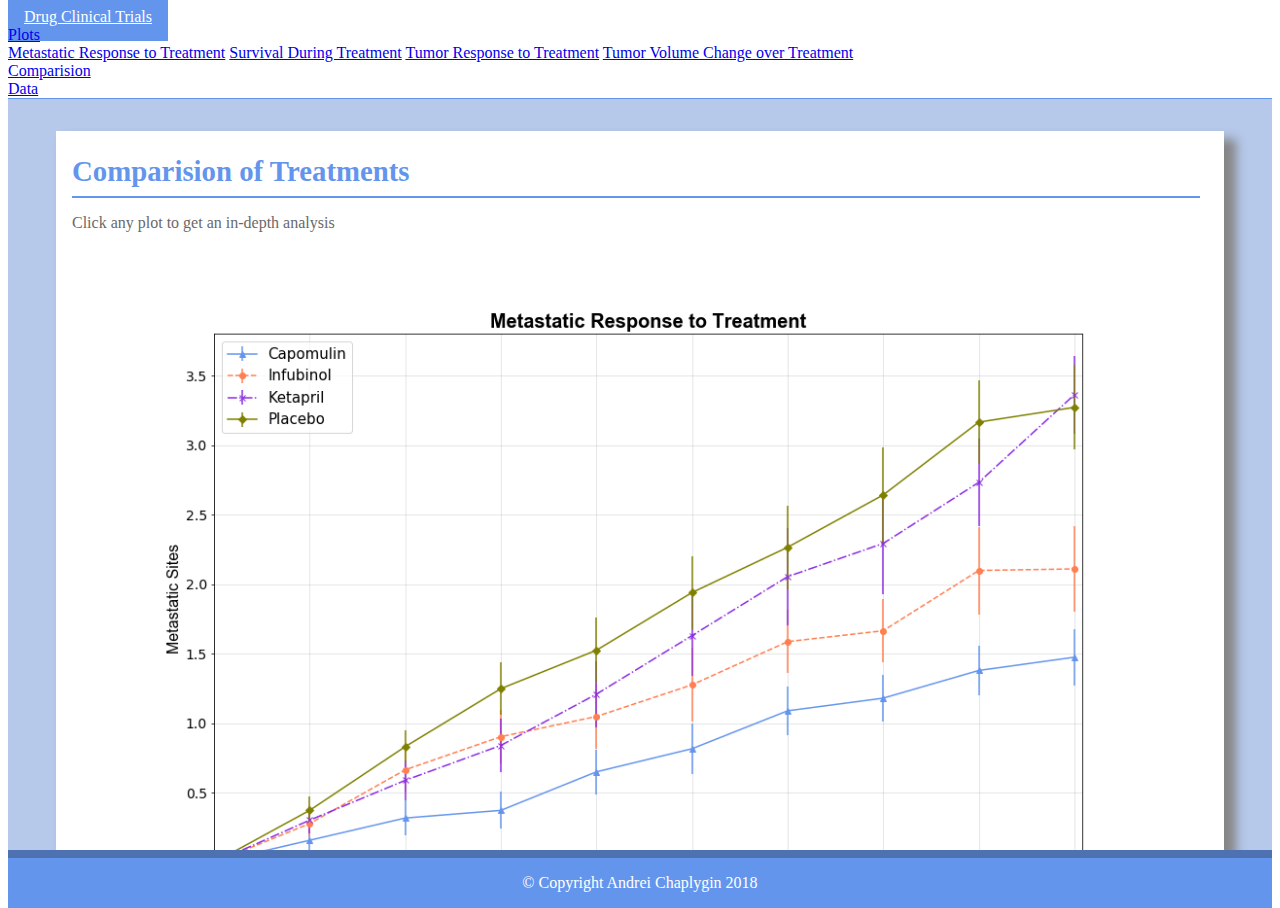
==== comparison.html @ 72035898 "Added link to specific visualisation pages. Added comparision page" ====
<!DOCTYPE html>
<html>
<head>
    <meta charset="utf-8" />
    <meta http-equiv="X-UA-Compatible" content="IE=edge">
    <title>Drug Clinical Trials</title>
    <meta name="viewport" content="width=device-width, initial-scale=1">
    <link rel="stylesheet" href="https://stackpath.bootstrapcdn.com/bootstrap/4.1.3/css/bootstrap.min.css" integrity="sha384-MCw98/SFnGE8fJT3GXwEOngsV7Zt27NXFoaoApmYm81iuXoPkFOJwJ8ERdknLPMO" crossorigin="anonymous">
    <link rel="stylesheet" type="text/css" media="screen" href="style.css" />
</head>
<body>
    <nav class="navbar">
        <a class="navbar-brand mr-auto" href="index.html">Drug Clinical Trials</a>
        <div class="dropdown">
            <a class="nav-link dropdown-toggle" href="/" id="navbarDropdownMenuLink" data-toggle="dropdown" aria-haspopup="true" aria-expanded="false">
                Plots
            </a>
            <div class="dropdown-menu" aria-labelledby="navbarDropdownMenuLink">
                <a class="dropdown-item" href="metastatic.html">Metastatic Response to Treatment</a>
                <a class="dropdown-item" href="survival.html">Survival During Treatment</a>
                <a class="dropdown-item" href="tumor.html">Tumor Response to Treatment</a>
                <a class="dropdown-item" href="tumor_vol.html">Tumor Volume Change over Treatment</a>
            </div>
        </div>
        <div class="nav-item">
            <a class="nav-link" href="comparison.html">Comparision</a>
        </div>
        </div>
        <div class="nav-item">
            <a class="nav-link" href="data.html">Data</a>
        </div>
    </nav>
    <div class="body container-fluid">
        <section>
            <h1 class="sec-h sec-h-lg">Comparision of Treatments</h1>
            <p>Click any plot to get an in-depth analysis</p>
            <div class="container">
                <div class="row">
                    <div class="col-sm-12 col-lg-6">
                        <a href="metastatic.html"><img class="viz-img" src="img/metastatic.png"></a>
                    </div>
                    <div class="col-sm-12 col-lg-6">
                        <a href="survival.html"><img class="viz-img" src="img/survival.png"></a>
                    </div>
                    <div class="col-sm-12 col-lg-6">
                        <a href="tumor.html"><img class="viz-img" src="img/tumor.png"></a>
                    </div>
                    <div class="col-sm-12 col-lg-6">
                        <a href="tumor_vol.html"><img class="viz-img" src="img/tumor_vol.png"></a>
                    </div>
                </div>
            </div>
        </section>
    </div>
    <footer>            
        <p>© Copyright Andrei Chaplygin 2018</p>
    </footer>
    <script src="https://code.jquery.com/jquery-3.3.1.slim.min.js" integrity="sha384-q8i/X+965DzO0rT7abK41JStQIAqVgRVzpbzo5smXKp4YfRvH+8abtTE1Pi6jizo" crossorigin="anonymous"></script>
    <script src="https://cdnjs.cloudflare.com/ajax/libs/popper.js/1.14.3/umd/popper.min.js" integrity="sha384-ZMP7rVo3mIykV+2+9J3UJ46jBk0WLaUAdn689aCwoqbBJiSnjAK/l8WvCWPIPm49" crossorigin="anonymous"></script>
    <script src="https://stackpath.bootstrapcdn.com/bootstrap/4.1.3/js/bootstrap.min.js" integrity="sha384-ChfqqxuZUCnJSK3+MXmPNIyE6ZbWh2IMqE241rYiqJxyMiZ6OW/JmZQ5stwEULTy" crossorigin="anonymous"></script>  
</body>
</html>
---- style.css ----
html {
    height: 100%;
}

body {
    display: flex;
    flex-direction: column;
    height: 100%;
}

.navbar {
    border-width: 0 0 1px 0;
    background-color: cornflowerblue;
    border-color: cornflowerblue;
    border-style: solid;
    padding: 0;
    flex: none;
}

.navbar-brand {
    padding: 1rem;
    background-color: cornflowerblue;
    color: white;
}

.body {
    flex: auto;
    overflow: auto;
    padding: 1rem 2rem;
    background-color: rgb(182, 201, 235);
}

footer {
    border-top: 0.5rem solid rgb(78, 113, 177);
    padding: 1rem 0;
    background-color: cornflowerblue;
    color: white;
    flex: none;
}

section {
    background-color: white;
    padding: 1rem;
    margin: 1rem;
    -webkit-box-shadow: 10px 10px 10px 2px rgba(133,133,133,1);
    -moz-box-shadow: 10px 10px 10px 2px rgba(133,133,133,1);
    box-shadow: 10px 10px 10px 2px rgba(133,133,133,1);
}

.main-img {
    width: 250px;
    float: left;
    margin: 0 1rem 1rem 0;
}

.viz-img {
    width: calc(100% - 1rem);
    border: 2px solid white;
    /* min-width: 150px; */
    margin: 0.5 rem;
}

.viz-img:hover {
    border-color: blueviolet;
}

.home-main-sec {
    min-height: 300px;
}

.no-pad {
    padding: 0;
}

.sec-h {
    color: cornflowerblue;
    margin: 0.5rem;
    margin-left: 0;
    border-bottom: 2px solid cornflowerblue;
    padding-bottom: 0.5rem;
    font-size: 1.5rem;
}

section p {
    color: dimgray;
}

footer p {   
    margin: 0;
    text-align: center;
}

/* Small screen */
@media(min-width:576px) {  
    .navbar {
        background-color: white;
    }
}

/* Medium screen */
@media(min-width:768px) {  
}

/* Large screen */
@media(min-width:992px) {    
    .sec-h-lg {
        font-size: 1.8rem;
    }
}
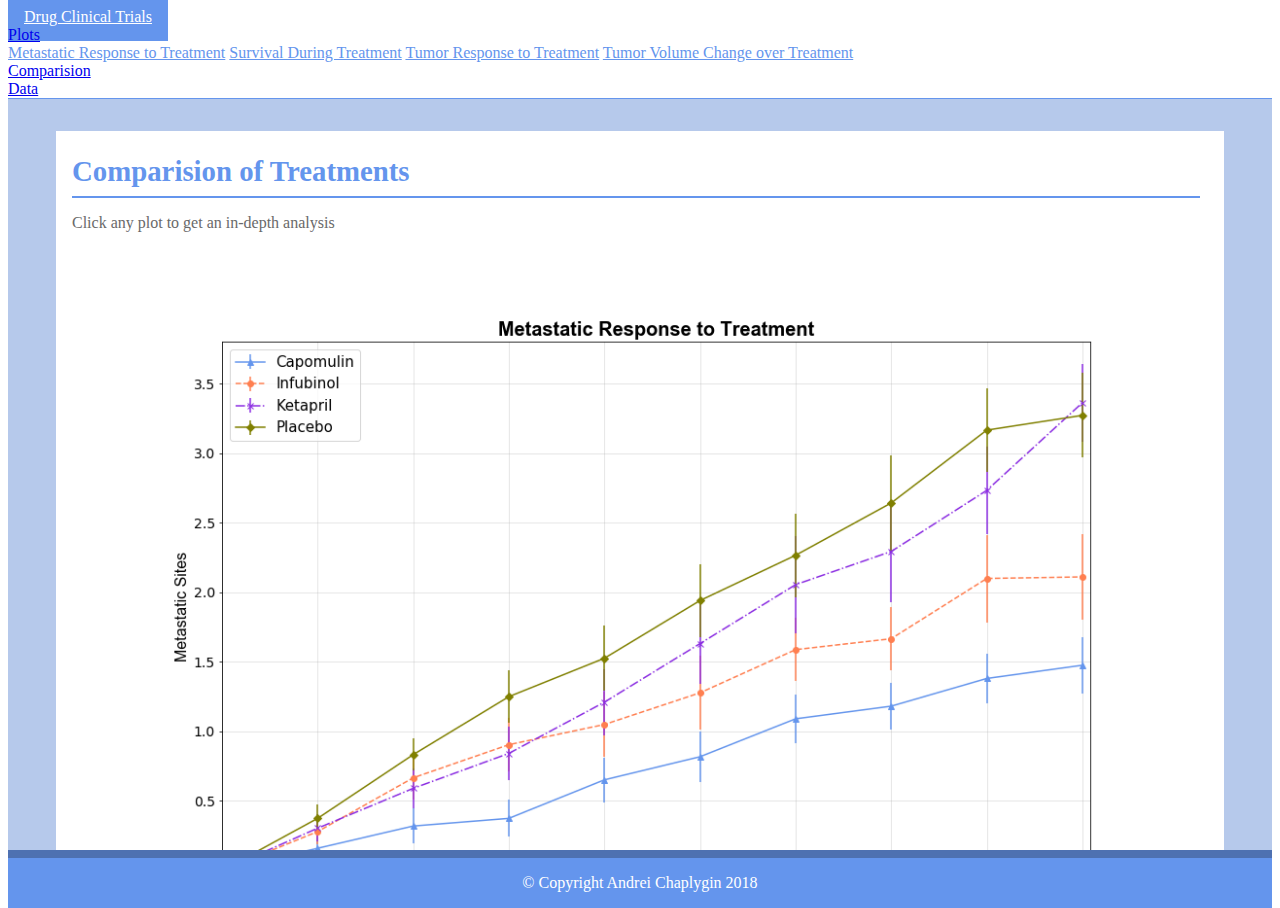
==== commit f72fa3e5: "Finished comparision page and visualisation pages" ====
--- a/comparison.html
+++ b/comparison.html
@@ -31,22 +31,22 @@
         </div>
     </nav>
     <div class="body container-fluid">
-        <section>
-            <h1 class="sec-h sec-h-lg">Comparision of Treatments</h1>
+        <section class="shadow-lg">
+            <h1 class="sec-h">Comparision of Treatments</h1>
             <p>Click any plot to get an in-depth analysis</p>
             <div class="container">
                 <div class="row">
                     <div class="col-sm-12 col-lg-6">
-                        <a href="metastatic.html"><img class="viz-img" src="img/metastatic.png"></a>
+                        <a href="metastatic.html"><img class="vis-img" src="img/metastatic.png"></a>
                     </div>
                     <div class="col-sm-12 col-lg-6">
-                        <a href="survival.html"><img class="viz-img" src="img/survival.png"></a>
+                        <a href="survival.html"><img class="vis-img" src="img/survival.png"></a>
                     </div>
                     <div class="col-sm-12 col-lg-6">
-                        <a href="tumor.html"><img class="viz-img" src="img/tumor.png"></a>
+                        <a href="tumor.html"><img class="vis-img" src="img/tumor.png"></a>
                     </div>
                     <div class="col-sm-12 col-lg-6">
-                        <a href="tumor_vol.html"><img class="viz-img" src="img/tumor_vol.png"></a>
+                        <a href="tumor_vol.html"><img class="vis-img" src="img/tumor_vol.png"></a>
                     </div>
                 </div>
             </div>
--- a/style.css
+++ b/style.css
@@ -6,6 +6,10 @@
     display: flex;
     flex-direction: column;
     height: 100%;
+}
+
+a.dropdown-item {
+    color: cornflowerblue;
 }
 
 .navbar {
@@ -42,9 +46,6 @@
     background-color: white;
     padding: 1rem;
     margin: 1rem;
-    -webkit-box-shadow: 10px 10px 10px 2px rgba(133,133,133,1);
-    -moz-box-shadow: 10px 10px 10px 2px rgba(133,133,133,1);
-    box-shadow: 10px 10px 10px 2px rgba(133,133,133,1);
 }
 
 .main-img {
@@ -53,15 +54,23 @@
     margin: 0 1rem 1rem 0;
 }
 
-.viz-img {
+.vis-img {
     width: calc(100% - 1rem);
     border: 2px solid white;
-    /* min-width: 150px; */
-    margin: 0.5 rem;
+    margin: 0.5rem;
 }
 
-.viz-img:hover {
+.vis-img-main {
+    max-width: 100%;
+    margin: 0.5rem;
+}
+
+.vis-img:hover {
     border-color: blueviolet;
+}
+
+.vis-img-current {
+    border-color: cornflowerblue;
 }
 
 .home-main-sec {
@@ -78,7 +87,6 @@
     margin-left: 0;
     border-bottom: 2px solid cornflowerblue;
     padding-bottom: 0.5rem;
-    font-size: 1.5rem;
 }
 
 section p {
@@ -90,10 +98,21 @@
     text-align: center;
 }
 
+/* Extrasmall screen */
+@media(max-width:575px) {
+    .sec-h {
+        font-size: 1.2rem;
+    }
+}
+
 /* Small screen */
 @media(min-width:576px) {  
     .navbar {
         background-color: white;
+    }
+
+    .sec-h {
+        font-size: 1.5rem;
     }
 }
 
@@ -103,7 +122,7 @@
 
 /* Large screen */
 @media(min-width:992px) {    
-    .sec-h-lg {
+    .sec-h {
         font-size: 1.8rem;
     }
 }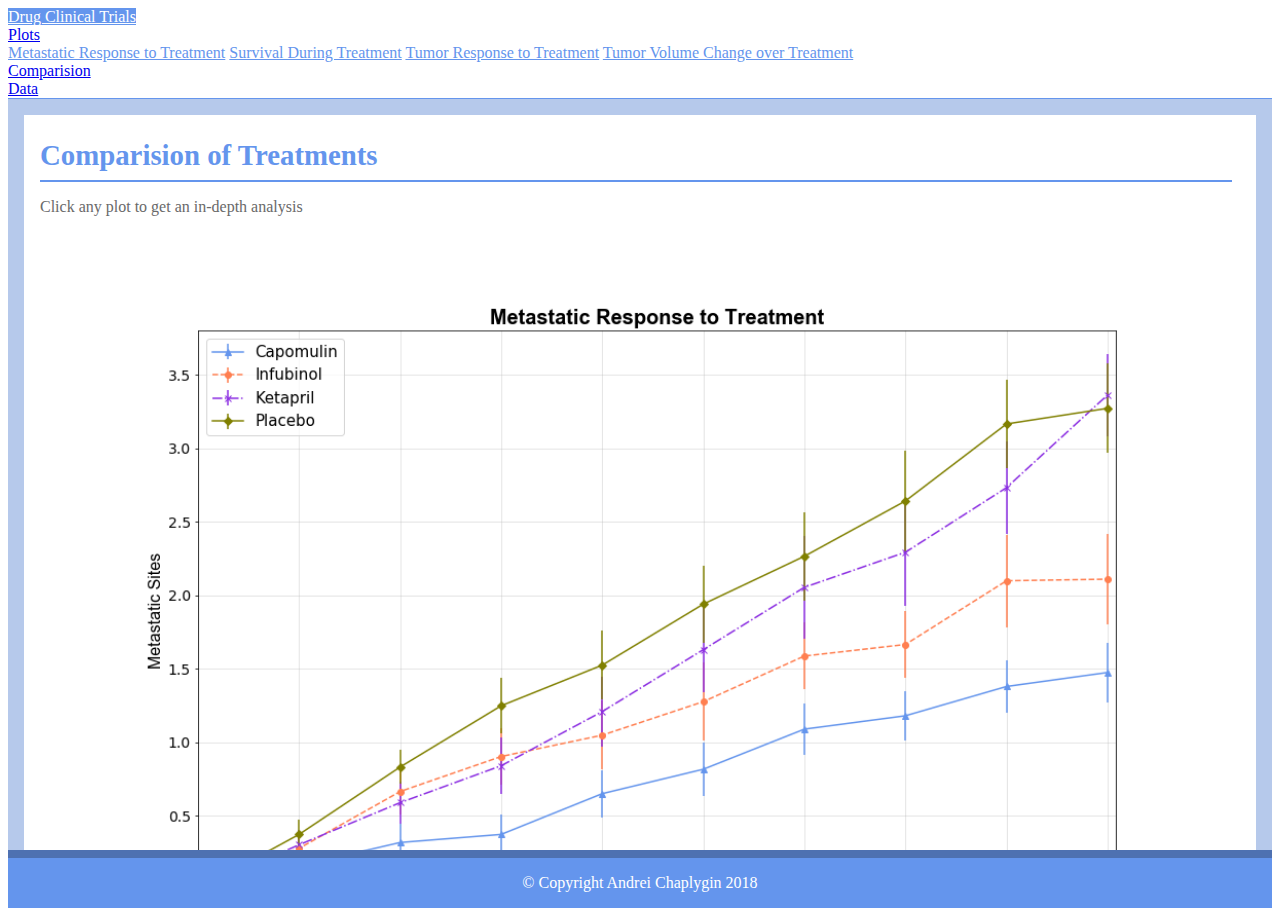
==== commit f82bb956: "Replaced some custom style properties with Bootstrap classes" ====
--- a/comparison.html
+++ b/comparison.html
@@ -9,13 +9,13 @@
     <link rel="stylesheet" type="text/css" media="screen" href="style.css" />
 </head>
 <body>
-    <nav class="navbar">
-        <a class="navbar-brand mr-auto" href="index.html">Drug Clinical Trials</a>
-        <div class="dropdown">
-            <a class="nav-link dropdown-toggle" href="/" id="navbarDropdownMenuLink" data-toggle="dropdown" aria-haspopup="true" aria-expanded="false">
+    <nav class="navbar p-0">
+        <a class="navbar-brand p-3 mr-auto" href="index.html">Drug Clinical Trials</a>
+        <div class="dropdown nav-item">
+            <a class="nav-link dropdown-toggle" href="/" id="sm-plots-link" data-toggle="dropdown" aria-haspopup="true" aria-expanded="false">
                 Plots
             </a>
-            <div class="dropdown-menu" aria-labelledby="navbarDropdownMenuLink">
+            <div class="dropdown-menu" aria-labelledby="sm-plots-link">
                 <a class="dropdown-item" href="metastatic.html">Metastatic Response to Treatment</a>
                 <a class="dropdown-item" href="survival.html">Survival During Treatment</a>
                 <a class="dropdown-item" href="tumor.html">Tumor Response to Treatment</a>
@@ -29,8 +29,27 @@
         <div class="nav-item">
             <a class="nav-link" href="data.html">Data</a>
         </div>
+        
+        <button type="button" class="btn navbar-toggle mr-2" data-toggle="collapse" data-target="#navbar-collapse">
+            <span class="icon-bar"></span>
+            <span class="icon-bar"></span>
+            <span class="icon-bar"></span>
+        </button>
+        <div class="collapse navbar-collapse" id="navbar-collapse">
+            <a class="dropdown-item navbar-toggle dropdown-toggle" href="#" id="xs-plots-link" data-toggle="collapse" data-target="#xs-plots" aria-haspopup="true" aria-expanded="false">
+                Plots
+            </a>
+            <div class="collapse" id="xs-plots">
+                <a class="dropdown-item ml-2" href="metastatic.html">Metastatic Response to Treatment</a>
+                <a class="dropdown-item ml-2" href="survival.html">Survival During Treatment</a>
+                <a class="dropdown-item ml-2" href="tumor.html">Tumor Response to Treatment</a>
+                <a class="dropdown-item ml-2" href="tumor_vol.html">Tumor Volume Change over Treatment</a>
+            </div>
+            <a class="dropdown-item" href="comparison.html">Comparison</a>
+            <a class="dropdown-item" href="data.html">Data</a>
+        </div>
     </nav>
-    <div class="body container-fluid">
+    <div class="body container-fluid p-x-4 p-y-4">
         <section class="shadow-lg">
             <h1 class="sec-h">Comparision of Treatments</h1>
             <p>Click any plot to get an in-depth analysis</p>
--- a/style.css
+++ b/style.css
@@ -17,12 +17,10 @@
     background-color: cornflowerblue;
     border-color: cornflowerblue;
     border-style: solid;
-    padding: 0;
     flex: none;
 }
 
 .navbar-brand {
-    padding: 1rem;
     background-color: cornflowerblue;
     color: white;
 }
@@ -30,7 +28,6 @@
 .body {
     flex: auto;
     overflow: auto;
-    padding: 1rem 2rem;
     background-color: rgb(182, 201, 235);
 }
 
@@ -49,7 +46,8 @@
 }
 
 .main-img {
-    width: 250px;
+    max-width:50%;
+    min-width: 260px;
     float: left;
     margin: 0 1rem 1rem 0;
 }
@@ -73,14 +71,6 @@
     border-color: cornflowerblue;
 }
 
-.home-main-sec {
-    min-height: 300px;
-}
-
-.no-pad {
-    padding: 0;
-}
-
 .sec-h {
     color: cornflowerblue;
     margin: 0.5rem;
@@ -98,15 +88,88 @@
     text-align: center;
 }
 
+.icon-bar {
+    display: block;
+    width: 22px;
+    height: 2px;
+    background-color:white;
+    border-radius: 1px;
+    margin: 1px 0 3px 0;
+}
+
+.btn.navbar-toggle {
+    background: cornflowerblue;
+}
+
 /* Extrasmall screen */
 @media(max-width:575px) {
     .sec-h {
         font-size: 1.2rem;
     }
+
+    .btn.navbar-toggle {
+        background-color: white;
+    }
+
+    .icon-bar {
+        background-color: cornflowerblue;
+    }
+
+    .nav-item {
+        display: none;
+    }
+
+    a.nav-link,a.dropdown-item {
+        color: white;
+    }
+
+    .dropdown-item:focus {
+        color: white;
+        background-color: cornflowerblue;
+    }
+    
+    .dropdown-item:hover {
+        color: #3F3F3F;
+        background-color: cornflowerblue;
+    }
+
+    .nav-tabs .nav-item {
+        display: block;
+        color: cornflowerblue;
+    }
+
+    .nav-tabs a.nav-link {
+        color: cornflowerblue;
+    }
+
+    a:hover {
+        color: #3F3F3F;
+    }
+
+    #trial-data table, #mouse-data table {
+        font-size: 75%;
+    }
+
+    .body {
+        padding: 0;
+    }
+
+    section {
+        margin: 0;
+    }
 }
 
 /* Small screen */
 @media(min-width:576px) {  
+
+    #navbar-collapse {
+        display: none;
+    }
+
+    .btn.navbar-toggle {
+        display: none;
+    }
+
     .navbar {
         background-color: white;
     }
@@ -116,10 +179,6 @@
     }
 }
 
-/* Medium screen */
-@media(min-width:768px) {  
-}
-
 /* Large screen */
 @media(min-width:992px) {    
     .sec-h {
